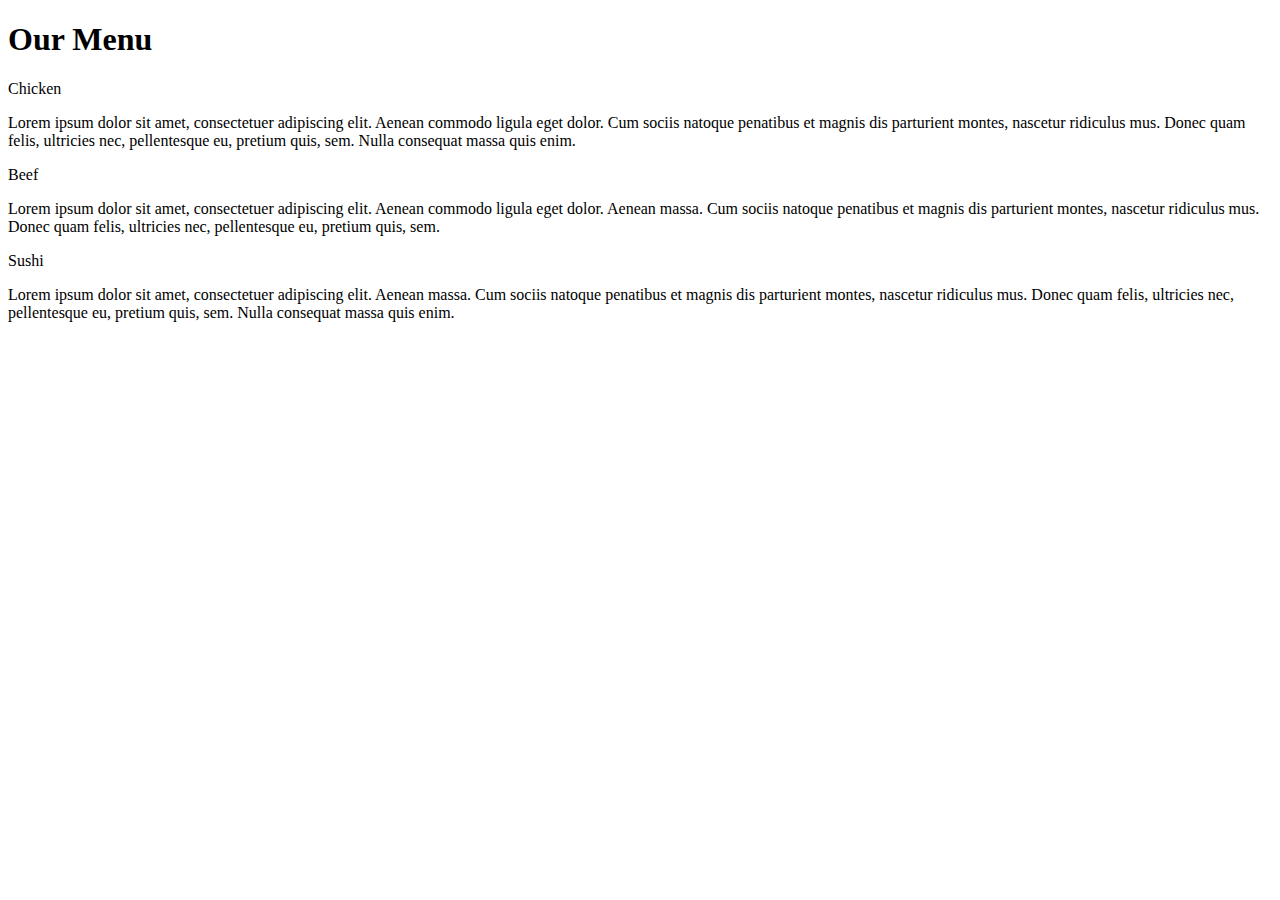
==== 2/Index.html @ 948a8178 "updated" ====
<!DOCTYPE html>
<html>
<head>

<title>Responsive Layout</title>
<meta name="viewport" content="width=device-width, initial-scale=1">
<link rel="stylesheet" type="text/css" href="style.css">

</head>
<body>
<h1>Our Menu</h1>



  <div class="col-lg-4 col-md-6 col-sm-12">
  	<div class="box">
  		<p class="content-name name1">Chicken</p>
  		<p class="content">Lorem ipsum dolor sit amet, consectetuer adipiscing elit. Aenean commodo ligula eget dolor. Cum sociis natoque penatibus et magnis dis parturient montes, nascetur ridiculus mus. Donec quam felis, ultricies nec, pellentesque eu, pretium quis, sem. Nulla consequat massa quis enim.</p>
  	</div>
  </div>

  <div class="col-lg-4 col-md-6 col-sm-12">
  	<div class="box">
   		<p class="content-name name2">Beef</p>
   		<p class="content">Lorem ipsum dolor sit amet, consectetuer adipiscing elit. Aenean commodo ligula eget dolor. Aenean massa. Cum sociis natoque penatibus et magnis dis parturient montes, nascetur ridiculus mus. Donec quam felis, ultricies nec, pellentesque eu, pretium quis, sem. </p>
  	</div>
  </div>

  <div class="col-lg-4 col-md-12 col-sm-12">
  	<div class="box">
  		<p class="content-name name3">Sushi</p>
  		<p class="content">Lorem ipsum dolor sit amet, consectetuer adipiscing elit. Aenean massa. Cum sociis natoque penatibus et magnis dis parturient montes, nascetur ridiculus mus. Donec quam felis, ultricies nec, pellentesque eu, pretium quis, sem. Nulla consequat massa quis enim.</p>
  	</div>	
  </div>

</body>
</html>
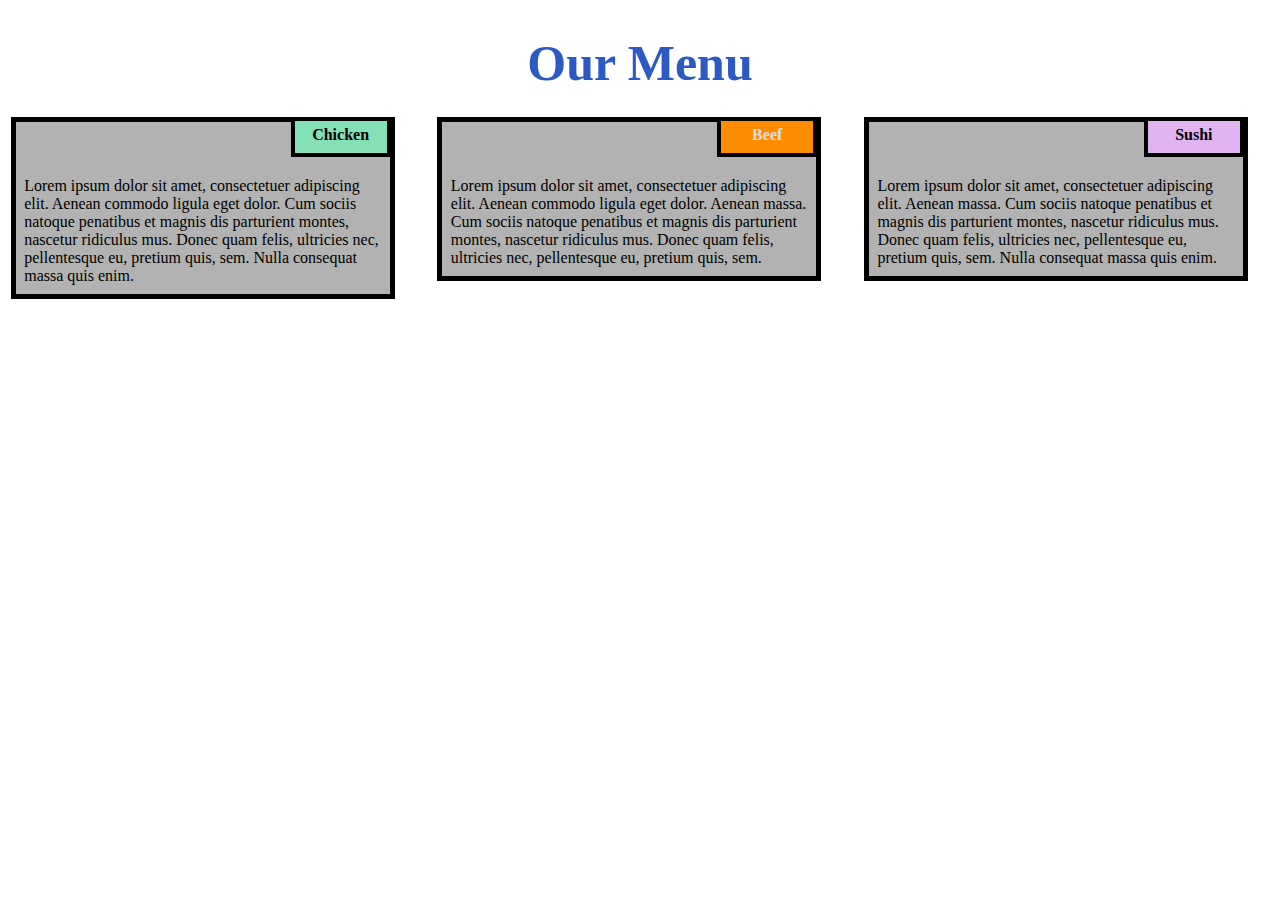
==== commit be2ee499: "Update Index.html" ====
--- a/2/Index.html
+++ b/2/Index.html
@@ -4,7 +4,7 @@
 
 <title>Responsive Layout</title>
 <meta name="viewport" content="width=device-width, initial-scale=1">
-<link rel="stylesheet" type="text/css" href="style.css">
+<link rel="stylesheet" type="text/css" href="Style.css">
 
 </head>
 <body>
@@ -34,4 +34,4 @@
   </div>
 
 </body>
-</html>+</html>
--- a/2/Style.css
+++ b/2/Style.css
@@ -0,0 +1,103 @@
+* {
+    box-sizing: border-box;
+  }
+  
+  body{
+      margin: 0;
+      padding: 0;
+   
+  }
+  
+  .row{
+    margin-top: 5%;
+    margin-bottom: 5%;
+  }
+  
+  h1 {
+    margin-bottom: 15px;
+    text-align: center;
+    color: #2c59c4;
+    font-size: 50px;
+    
+  }
+  
+  
+  .box{
+    width: 100%;
+    overflow: none;
+  }
+  
+  
+  .content-name{
+    overflow: none;
+    text-align: center;
+    border: 4px solid black;
+    width: 100px;
+    height: 40px;
+    padding: 5px;
+    float: right;
+    margin-right: 36px;
+    margin-top: 0px;
+    font-weight: bold;
+    position: relative;
+  }
+  
+  .content{
+    border: 5px solid black;
+    width: 90%;
+    height: auto;
+    margin: 2.5%;
+    color: black
+    font-size: 25px;
+    padding: 2%;
+    padding-top: 55px;
+    background-color: rgba(0,0,0,0.3);
+  }
+  
+  .name1{
+    background-color: #84e0b5;
+  }
+  
+  .name2{
+    color: rgb(220, 222, 224);
+    background-color: #ff8c00;
+  }
+  .name3{
+    background-color: #e1b3f1;
+  }
+  
+  
+  /********** Large devices only **********/
+  @media (min-width: 992px) {
+    .col-lg-4 {
+        float: left;
+      width: 33.33%;
+    }
+  }
+  /********** Medium devices only **********/
+  @media (min-width: 768px) and (max-width: 991px) {
+    .col-md-6,.col-md-12 {
+      float: left;
+    }
+    .col-md-6 {
+      width: 50%;
+    }
+    .col-md-12 {
+      margin-left: -10px;
+      width: 100%;
+    }
+    .name3{
+      margin-right: 65px;
+      width: 100px;
+    }
+  }
+  
+  @media (min-width: 0px) and (max-width: 767px) {
+    .col-sm-12 {
+        float: left;
+      width: 100%;
+    }
+    .content-name{
+      margin-right: 30px;
+    }
+  }